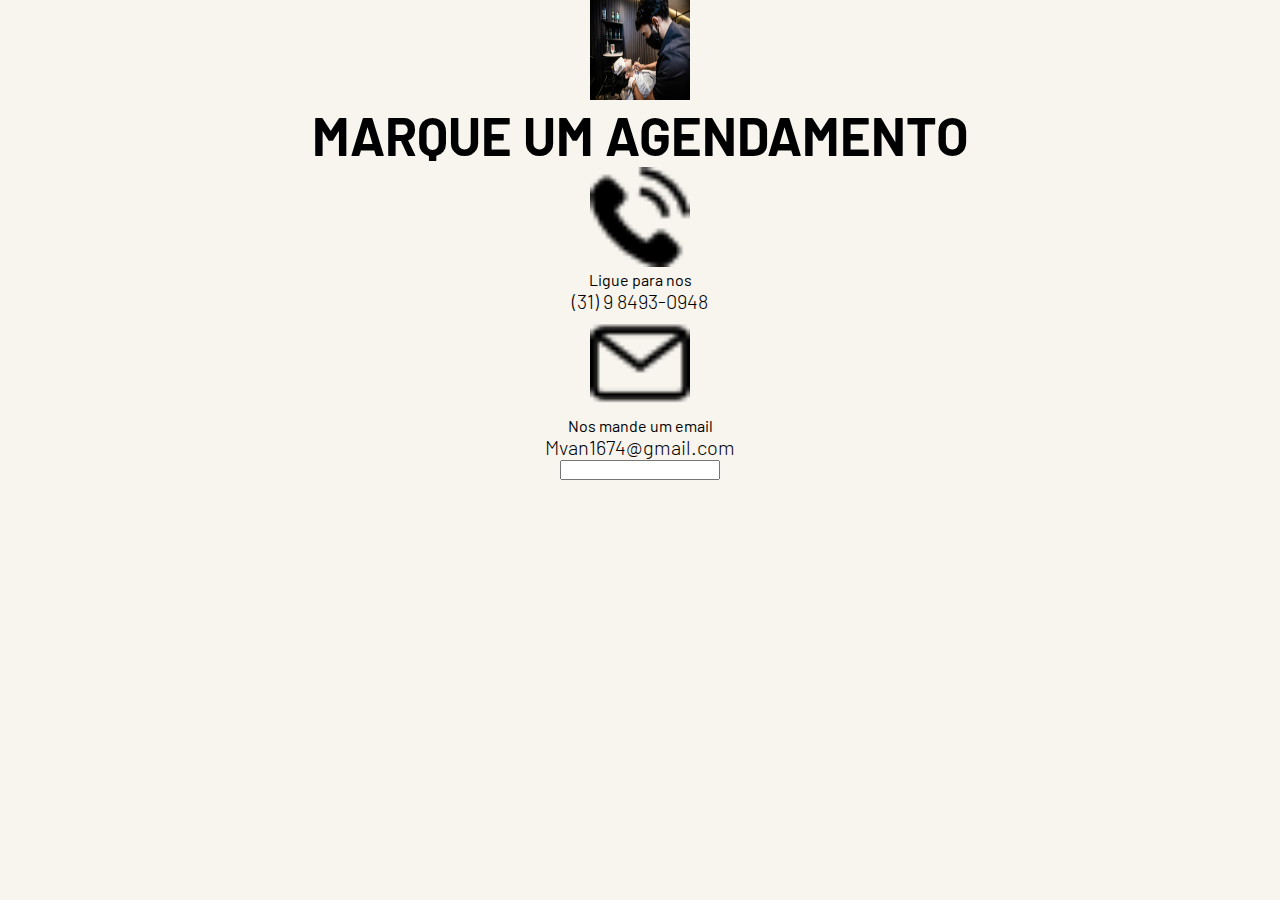
==== index2.html @ 38e4afe4 "estilizei a secao sobre mim e separei a secao barbeiro destaque e contato em outra pagina, confesso " ====
<!DOCTYPE html>
<html lang="en">

<head>
    <meta charset="UTF-8">
    <meta name="viewport" content="width=device-width, initial-scale=1.0">
    <link rel="stylesheet" href="style.css">
    <link rel="preconnect" href="https://fonts.googleapis.com">
    <link rel="preconnect" href="https://fonts.gstatic.com" crossorigin>
    <link href="https://fonts.googleapis.com/css2?family=Work+Sans:ital,wght@0,100..900;1,100..900&display=swap"
        rel="stylesheet">
    <link rel="preconnect" href="https://fonts.googleapis.com">
    <link rel="preconnect" href="https://fonts.gstatic.com" crossorigin>
    <link
        href="https://fonts.googleapis.com/css2?family=Barlow:ital,wght@0,100;0,200;0,300;0,400;0,500;0,600;0,700;0,800;0,900;1,100;1,200;1,300;1,400;1,500;1,600;1,700;1,800;1,900&display=swap"
        rel="stylesheet">
    <title>Seu Barbeiro particular</title>
<body>
    <main>
        <section class="main-box">
            <div class="agendamento">
                <img src="./img/Photo/pexels-photo-5568407.jpeg" alt="">
                <div class="contato">
                    <div class="title">
                        <h2>Marque um agendamento</h2>
                    </div>
                    <div class="phone">
                        <div class="telefone-icon"><img src="./img/icons/telefone.png" alt=""></div>
                        <div class="sub-title">Ligue para nos</div>
                        <div class="text">(31) 9 8493-0948</div>
                    </div>
                    <div class="email">
                        <div class="email-icon"><img src="./img/icons/o-email.png" alt=""></div>
                        <div class="sub-title">Nos mande um email</div>
                        <div class="text">Mvan1674@gmail.com</div>
                    </div>
                </div>
                <div class="caixa-de-mensagem">
                    <label for=""></label>
                    <input type="text">
                </div>
            </div>
        </section>
    </main>
</body>
</html>
---- style.css ----
:root{
    --text- : #121212
    --border: #121212 
    --background-destaque: #ffffff
    --background: #F8F5EF
    --btn: #DEC7A6
}

*{
    margin: 0;
    padding: 0;
    box-sizing: border-box;
    font-family: "Barlow", sans-serif;
}

body{
    width: 100%;
    height: 100vh;
    background-color: #f8f5ef;
}

.main-box{
    display: inline-block;
    align-items:center;
    justify-content: center;
    text-align: center;
    width: 100vw;
    height: 100vh;
    z-index: -2;
}

/*header top*/

.header-top{
    display: flex;
    align-items: center;
    justify-content: center;
    width: 100%;
    height: 50px;
    background-color: #f8f5ef;
}

.header-top .nav-list{
    display: flex;
    align-items: center;
    justify-content: center;
    gap: 20px;
    list-style: none;
}

.header-top .nav-list .list{
    text-decoration: none;
    color: #121212;
    text-transform: uppercase;
}



/*header*/

.header{
    width: 100%;
    height: 80%;
    display: flex;
    align-items:center;
    justify-content:flex-end;
    flex-direction: column;
    gap: 20px;
}

.header::before{
    content: '';
    position:absolute;
    top: 0;
    left: 0;
    width: 100%;
    height: 550px;
    background-image: url(./img/Photo/pexels-photo-3998397.jpeg);
    background-attachment: fixed;
    background-size: cover;
    background-repeat: no-repeat;
    z-index: -1;
}

.title-header{
    font-size: 40px;
    color: #ffffff;
    display: flex;
    flex-direction: column;
}

.sub-title-header{
    color: #ffffff;
    font-family: "Barlow";
    font-size: 15px;
    font-weight:normal;
}

.btns{
    display: flex;
    gap: 70px;
}

.btn-geral{
    width: 140px;
    height: 50px;
    border: none;
    background: #DEC7A6;
    font-weight: 800;
}

.btn-transparente{
    width: 140px;
    height: 45px;
    border: 2px solid #ffffff;
    background: transparent;
    color: #ffffff;
    font-weight: 800;
    transition: 0.5s ease;
    box-shadow: 2px 2px 20px #a8a8a8;
    cursor: pointer;
}

.btn-transparente:hover{
    transform: scale(1.2, 1.2);
}

.infos{
    display: flex;
    align-items: center;
    justify-content: center;
    gap: 200px;
    background-color: #ffffff;
    width: 1240px;
    height: 150px;
    border: 1px solid #121212;
    margin-top: 70px;
}

.info{
    display: flex;
    align-items: center;
    justify-content: center;
    flex-direction: column;
    font-weight: 800;
    gap: 6px;
}

.info .line{
    width: 60px;
    height: 4px;
    background-color: #DEC7A6;
}

.info .text-assunto{
    font-weight: 600;
}

/*porque escolher um barbeiro particular*/

.why{
    display: flex;
    justify-content: center;
    align-items: center;
}

.why-left{
    display: flex;
    align-items: center;
    justify-content: center;
    flex-direction: column;
    width: 100%;
    height: 100%;
}
.why-left .border{
    border: 1px solid #121212;
    padding: 15px;
    text-align: left;
    width: 500px;
    height: 400px;
    margin-left: 150px;
}

.title{
    font-size: 35px;
}

.text{
    font-size: 20px;
    font-weight: 300;
}

.why-right{
    display: flex;
    align-items: center;
    justify-content: center;
    width: 100%;
    height: 100%;
}

.why-right .img img{
    width: 400px;
    height: 500px;
    box-shadow: 5px 5px 20px #9b9b9b;
}

.info-why{
    display: flex;
    align-items: center;
    gap: 130px;
    height: 100px;
    text-align: left;
    padding-bottom: px;
}

.info-why span{
    color: #DEC7A6;
}

.info-text-why{
    font-weight: 800;
    font-size: 40px;
}

.text-assunto{
    font-size: 20px;
    font-weight: 600;
}

/*nossos servicos*/

.sobre-servicos{
    display: flex;
    align-items: center;
    justify-content: center;
    width: 100vw;
    height: 100vh;
}

.sobre-servicos .border{
    display: flex;
    align-items: center;
    justify-content: center;
    flex-direction: column;
}

.border-servicos{
    display: flex;
    align-items: flex-start;
    justify-content: center;
    flex-direction: column;
    border: 1px solid #121212;
    padding: 20px;
    margin: 20px;
    text-align: start;
}

.btns{
    display: flex;
    align-items: center;
    justify-content: center;
}

.border .title{
    padding-bottom: 15px;
}

.servicos-gerais{
    display: grid;
    grid-template-columns: repeat(2, 1fr);
    align-items: flex-start;
    justify-content: center;
    margin: 50px;
    padding: 30px;
    width: auto;
    height: auto;
    background-color: #ffffff;
    box-shadow: 2px 2px 20px #a8a8a8;
}

.especificacao-servicos{
    width: auto;
    height: auto;
    display: flex;
    padding: 20px;
    gap: 20px;
}

.especificacao-servicos .icon img{
    width: 45px;
}

.info-service{
    width: auto;
    height: auto;
    align-items: flex-start;
    justify-content: flex-start;
    text-align: left;
}

.info-service .info-text{
    font-size: 17px;
    padding-bottom: 15px;
    text-transform: uppercase;
}

.info-service .text{
    font-size: 15px;
}

.btn-geral{
    box-shadow: 2px 2px 20px #a8a8a8;
    cursor: pointer;
    transition: 0.5s ease;
}

.btn-geral:hover{
    transform: scale(1.2, 1.2);
}

/*porque nos*/

.porque-nos{
    display: flex;
    align-items: center;
    justify-content: center;
    flex-direction: column;
    margin-top: 50px;
}

.porque-nos .title{
    margin-bottom: 30px;
}

.porque-nos .info-text, .title{
    text-transform: uppercase;
}

.porque-nos .infos{
    display: flex;
    align-items: flex-start;
    justify-content: center;
    width: 80%;
    height: auto;
    margin-top: 30px;
    background: transparent;
    border: none;
}

.porque-nos .info .text{
    font-size: 20px;
    width: 250px;
}

/*sobre mim*/

.sobre-mim{
    width: auto;
    height: auto;
    display: flex;
    flex-wrap: wrap;
    justify-content: center;
    gap: 30px;
}

.sobre-mim .marcosvinicius{
    display: flex;
    align-items: center;
    justify-content: center;
    flex-direction: column;
    gap: 10px;
    background-color: transparent;
    width: 600px;
    height: 350px;
    padding: 20px;
    border: 2px solid #DEC7A6;
    margin: 30px;
}

.sobre-mim .marcosvinicius .efeito-marcos{
    display: flex;
    align-items: center;
    justify-content: center;
    gap: 20px;
}

.sobre-mim .marcosvinicius .img-marcos img{
    width: 150px;
    height: 150px;
    border-radius: 100%;
}

.sobre-mim .marcosvinicius .title{
    font-size: 20px;
}

.sobre-marcos .stars{
    padding-bottom: 20px;
    text-align: left;
}

.marcosvinicius .stars img{
    width: 20px;
    height: 20px;
}

.rede-social{
    display: flex;
    align-items: flex-start;
    justify-content: flex-end;
    padding: 35px;
    width: 360px;
    height: 310px;
    margin: 30px;
    background-color: #DEC7A6;
}

.rede-social .instagram-img img{
    width: 70px;
    height: 70px;
}

.rede-social::before{
    content: "";
    position: absolute;
    display: flex;
    align-items: center;
    justify-content: center;
    width: 350px;
    height: 300px;
    border: 2px solid #121212;
    z-index: -1;
}

/*fotos cortes*/ 

.fotos-corte{
    display: flex;
    align-items: center;
    justify-content: center;
    gap: 30px;
}

.fotos-corte img{
    width: 300px;
    height: 300px;
}

/*alteracoes temporarias*/

.info img{
    width: 35px;
}

.img img{
    width: 100px;
    height: 100px;
}


.sobre-mim img{
    width: 100px;
    height: 100px;
}

.agendamento img{
    width: 100px;
    height: 100px;
}
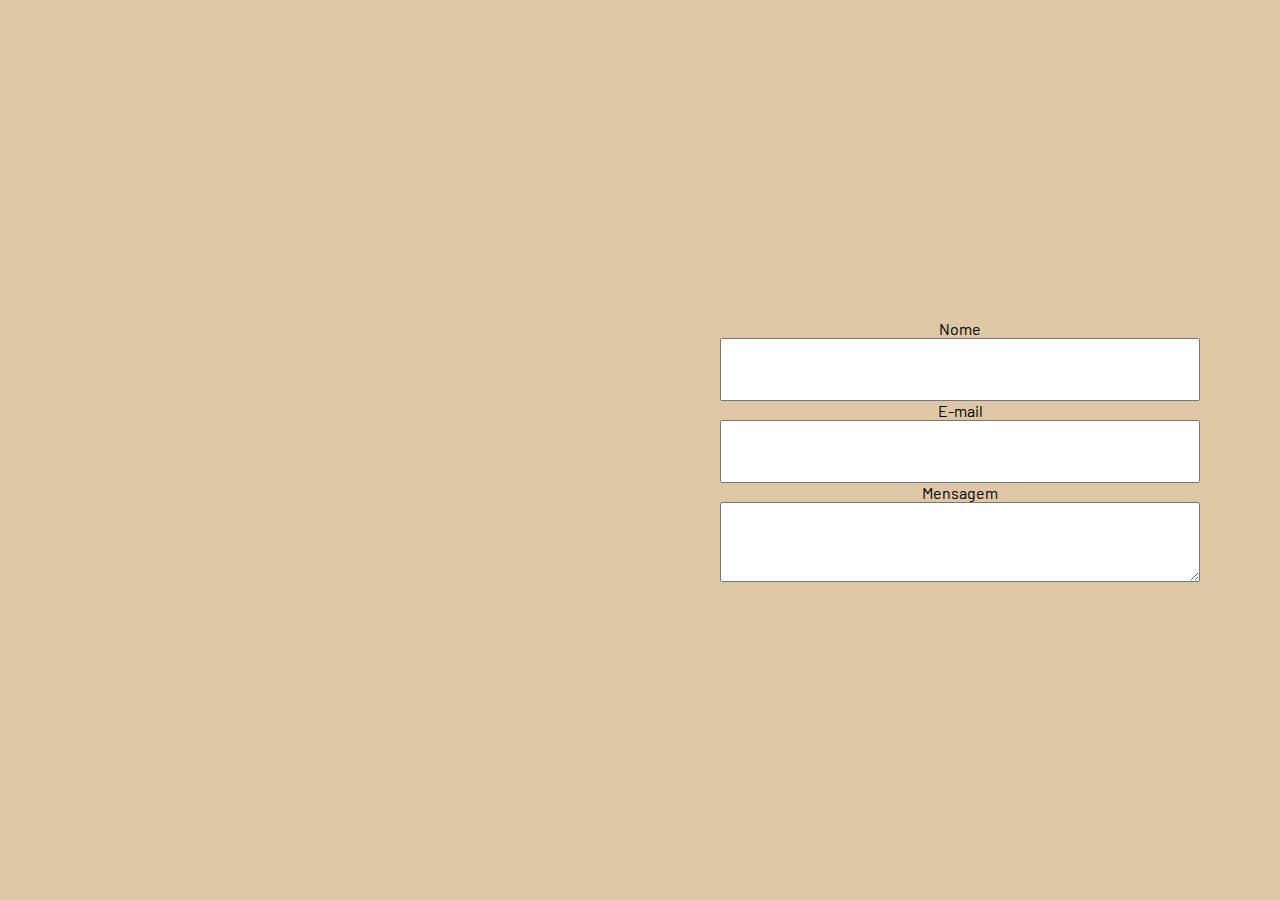
==== commit 883c0b46: "[200~ajustei os erros na definicao do tamanho de cada section. tinha alguns que nao estava definido" ====
--- a/index2.html
+++ b/index2.html
@@ -15,32 +15,22 @@
         href="https://fonts.googleapis.com/css2?family=Barlow:ital,wght@0,100;0,200;0,300;0,400;0,500;0,600;0,700;0,800;0,900;1,100;1,200;1,300;1,400;1,500;1,600;1,700;1,800;1,900&display=swap"
         rel="stylesheet">
     <title>Seu Barbeiro particular</title>
+</head>
 <body>
     <main>
         <section class="main-box">
-            <div class="agendamento">
-                <img src="./img/Photo/pexels-photo-5568407.jpeg" alt="">
-                <div class="contato">
-                    <div class="title">
-                        <h2>Marque um agendamento</h2>
-                    </div>
-                    <div class="phone">
-                        <div class="telefone-icon"><img src="./img/icons/telefone.png" alt=""></div>
-                        <div class="sub-title">Ligue para nos</div>
-                        <div class="text">(31) 9 8493-0948</div>
-                    </div>
-                    <div class="email">
-                        <div class="email-icon"><img src="./img/icons/o-email.png" alt=""></div>
-                        <div class="sub-title">Nos mande um email</div>
-                        <div class="text">Mvan1674@gmail.com</div>
-                    </div>
-                </div>
-                <div class="caixa-de-mensagem">
-                    <label for=""></label>
-                    <input type="text">
-                </div>
+            <div class="formulario">
+                <form action="https://formsubmit.co/ajax/mvan1674@gmail.com" method="post">
+                    <label for="nome">Nome</label>
+                    <input type="text" name="nome" id="nome" required>
+                    <label for="email">E-mail</label>
+                    <input type="email" name="email" id="email" required>
+                    <label for="mensagem">Mensagem</label>
+                    <textarea name="mensagem" id="mensagem" required></textarea>
+                </form>
             </div>
         </section>
     </main>
 </body>
+
 </html>--- a/style.css
+++ b/style.css
@@ -24,7 +24,7 @@
     align-items:center;
     justify-content: center;
     text-align: center;
-    width: 100vw;
+    width: 1920px;
     height: 100vh;
     z-index: -2;
 }
@@ -59,8 +59,8 @@
 /*header*/
 
 .header{
-    width: 100%;
-    height: 80%;
+    width: 100vw;
+    height: 90%;
     display: flex;
     align-items:center;
     justify-content:flex-end;
@@ -74,7 +74,7 @@
     top: 0;
     left: 0;
     width: 100%;
-    height: 550px;
+    height: 90%;
     background-image: url(./img/Photo/pexels-photo-3998397.jpeg);
     background-attachment: fixed;
     background-size: cover;
@@ -146,6 +146,11 @@
     gap: 6px;
 }
 
+.info img{
+    width: 30px;
+    height: 30px;
+}
+
 .info .line{
     width: 60px;
     height: 4px;
@@ -159,6 +164,8 @@
 /*porque escolher um barbeiro particular*/
 
 .why{
+    width: 100vw;
+    height: 100vh;
     display: flex;
     justify-content: center;
     align-items: center;
@@ -169,20 +176,21 @@
     align-items: center;
     justify-content: center;
     flex-direction: column;
-    width: 100%;
-    height: 100%;
-}
+    width: 50vw;
+    height: 100vh;
+}
+
 .why-left .border{
     border: 1px solid #121212;
     padding: 15px;
     text-align: left;
-    width: 500px;
-    height: 400px;
-    margin-left: 150px;
+    width: 50vw;
+    height: 50vh;
+    margin-left:100px;
 }
 
 .title{
-    font-size: 35px;
+    font-size: 30px;
 }
 
 .text{
@@ -194,8 +202,8 @@
     display: flex;
     align-items: center;
     justify-content: center;
-    width: 100%;
-    height: 100%;
+    width: 50vw;
+    height: 50vh;
 }
 
 .why-right .img img{
@@ -288,6 +296,7 @@
 
 .especificacao-servicos .icon img{
     width: 45px;
+    height: 45px;
 }
 
 .info-service{
@@ -321,6 +330,8 @@
 /*porque nos*/
 
 .porque-nos{
+    width: 100vw;
+    height: auto;
     display: flex;
     align-items: center;
     justify-content: center;
@@ -355,8 +366,8 @@
 /*sobre mim*/
 
 .sobre-mim{
-    width: auto;
-    height: auto;
+    width: 100vw;
+    height: 100vh;
     display: flex;
     flex-wrap: wrap;
     justify-content: center;
@@ -435,15 +446,66 @@
 /*fotos cortes*/ 
 
 .fotos-corte{
-    display: flex;
-    align-items: center;
-    justify-content: center;
-    gap: 30px;
-}
-
-.fotos-corte img{
+    width: 100vw;
+    height: auto;
+    display: flex;
+    align-items: center;
+    justify-content: center;
+    gap: 100px;
+}
+
+.corte1-img,
+.corte2-img,
+.corte3-img,
+img{
     width: 300px;
     height: 300px;
+}
+
+.corte1-img, .corte2-img, .corte3-img{
+    box-shadow: 1px 1px 20px #a8a8a8;
+    transition: 0.5s ease;
+}
+
+.corte1-img:hover{
+    transform: scale(1.2, 1.2);
+}
+.corte2-img:hover{
+    transform: scale(1.2, 1.2);
+}
+.corte3-img:hover{
+    transform: scale(1.2, 1.2);
+}
+
+/*formulario*/
+
+.formulario{
+    min-height: 100vh;
+    display: grid;
+    place-items: center;
+    padding: 1rem;
+    background-color: #DEC7A6;
+}
+
+form{
+    width: 100%;
+    max-width: 30rem;
+}
+
+label,
+input,
+textarea,
+button {
+    display: block;
+}
+
+input, 
+textarea, 
+button{
+    width: 100%;
+    font: inherit;
+    padding: 1.25rem;
+    font-weight: 700;
 }
 
 /*alteracoes temporarias*/
@@ -457,11 +519,6 @@
     height: 100px;
 }
 
-
-.sobre-mim img{
-    width: 100px;
-    height: 100px;
-}
 
 .agendamento img{
     width: 100px;
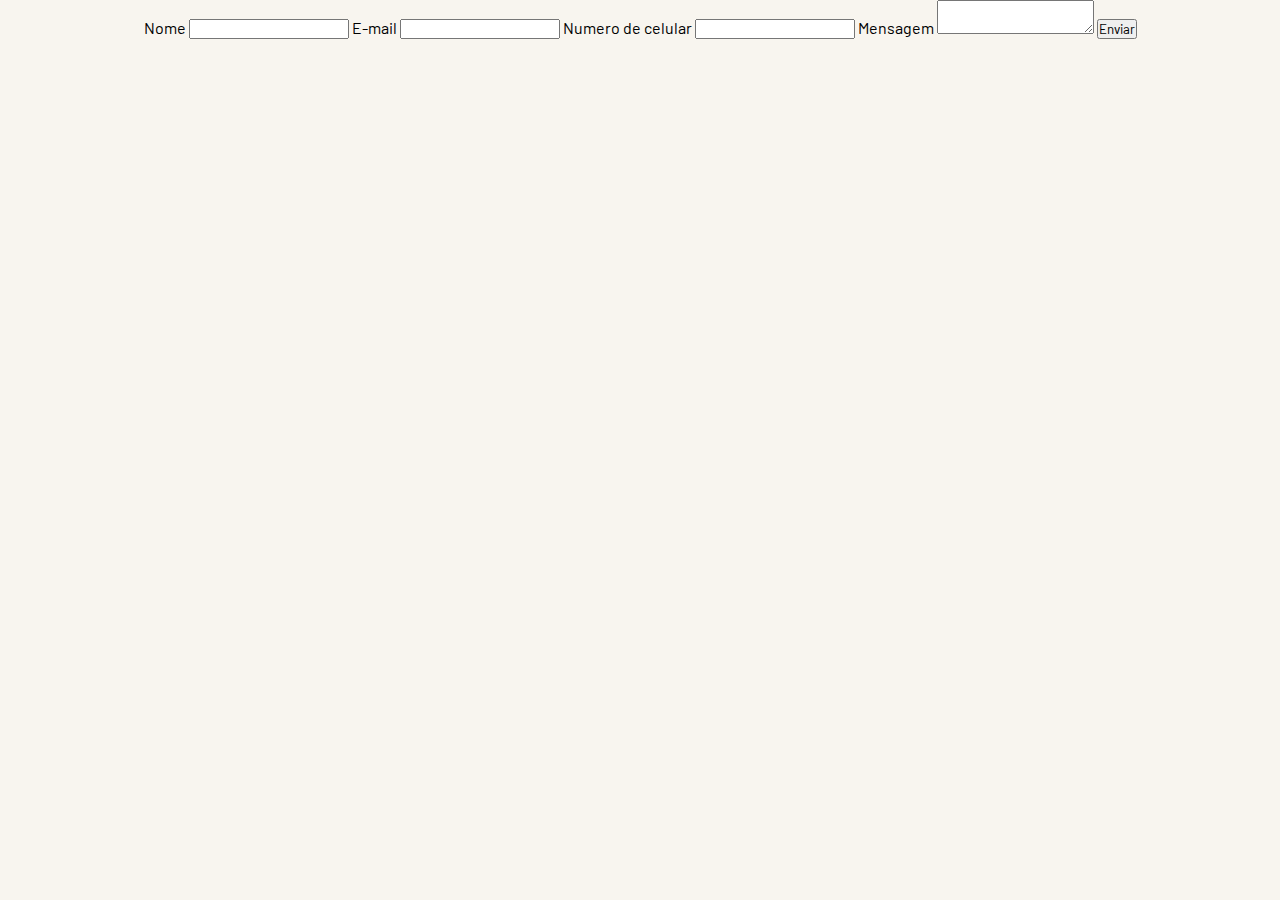
==== commit dbf0c43f: "finalizei a parte bruta do projeto" ====
--- a/index2.html
+++ b/index2.html
@@ -15,22 +15,35 @@
         href="https://fonts.googleapis.com/css2?family=Barlow:ital,wght@0,100;0,200;0,300;0,400;0,500;0,600;0,700;0,800;0,900;1,100;1,200;1,300;1,400;1,500;1,600;1,700;1,800;1,900&display=swap"
         rel="stylesheet">
     <title>Seu Barbeiro particular</title>
+    <title>Formulário de Contato com JavaScript</title>
+    <link rel="stylesheet" href="style.css" />
+    <script defer src="script.js"></script>
 </head>
 <body>
     <main>
         <section class="main-box">
             <div class="formulario">
-                <form action="https://formsubmit.co/ajax/mvan1674@gmail.com" method="post">
-                    <label for="nome">Nome</label>
-                    <input type="text" name="nome" id="nome" required>
+                <form 
+                    action="https://formsubmit.co/mvan1674@gmail.com" 
+                    method="POST"
+                    data-form
+                >
+                    <label for="name">Nome</label>
+                    <input type="text" name="name" id="name" required>
                     <label for="email">E-mail</label>
                     <input type="email" name="email" id="email" required>
+                    <label for="phone">Numero de celular</label>
+                    <input type="number" name="phone" required>
+                    <input type="hidden" name="_captcha"
+                    value="false">
+                    <input type="hidden" name="_next" value="http://127.0.0.1:5500/obrigado.html">
                     <label for="mensagem">Mensagem</label>
                     <textarea name="mensagem" id="mensagem" required></textarea>
+                    <button type="submit" class="btn-form" data-button>Enviar</button>
                 </form>
             </div>
         </section>
     </main>
 </body>
 
-</html>+</html>
--- a/style.css
+++ b/style.css
@@ -14,8 +14,8 @@
 }
 
 body{
-    width: 100%;
-    height: 100vh;
+    width: 100vw;
+    height: auto;
     background-color: #f8f5ef;
 }
 
@@ -24,8 +24,8 @@
     align-items:center;
     justify-content: center;
     text-align: center;
-    width: 1920px;
-    height: 100vh;
+    width: 100vw;
+    height: auto;
     z-index: -2;
 }
 
@@ -35,7 +35,7 @@
     display: flex;
     align-items: center;
     justify-content: center;
-    width: 100%;
+    width: 100vw;
     height: 50px;
     background-color: #f8f5ef;
 }
@@ -60,10 +60,20 @@
 
 .header{
     width: 100vw;
-    height: 90%;
+    height: 90vh;
     display: flex;
     align-items:center;
     justify-content:flex-end;
+    flex-direction: column;
+    gap: 20px;
+}
+
+.header-container{
+    width: 100vw;
+    height: 90%;
+    display: flex;
+    align-items:center;
+    justify-content:center;
     flex-direction: column;
     gap: 20px;
 }
@@ -83,7 +93,7 @@
 }
 
 .title-header{
-    font-size: 40px;
+    font-size: 70px;
     color: #ffffff;
     display: flex;
     flex-direction: column;
@@ -92,7 +102,7 @@
 .sub-title-header{
     color: #ffffff;
     font-family: "Barlow";
-    font-size: 15px;
+    font-size: 35px;
     font-weight:normal;
 }
 
@@ -102,16 +112,17 @@
 }
 
 .btn-geral{
-    width: 140px;
-    height: 50px;
+    width: 15rem;
+    height: 4rem;
     border: none;
     background: #DEC7A6;
     font-weight: 800;
+    font-size: 23px;
 }
 
 .btn-transparente{
-    width: 140px;
-    height: 45px;
+    width: 15rem;
+    height: 4rem;
     border: 2px solid #ffffff;
     background: transparent;
     color: #ffffff;
@@ -119,6 +130,7 @@
     transition: 0.5s ease;
     box-shadow: 2px 2px 20px #a8a8a8;
     cursor: pointer;
+    font-size: 23px;
 }
 
 .btn-transparente:hover{
@@ -127,14 +139,14 @@
 
 .infos{
     display: flex;
-    align-items: center;
-    justify-content: center;
-    gap: 200px;
+    align-items: flex-start;
+    justify-content: space-evenly;
+    gap: 100px;
     background-color: #ffffff;
-    width: 1240px;
-    height: 150px;
+    width: 80%;
+    max-height: 50%;
     border: 1px solid #121212;
-    margin-top: 70px;
+    padding: 2.0rem;
 }
 
 .info{
@@ -144,6 +156,8 @@
     flex-direction: column;
     font-weight: 800;
     gap: 6px;
+    max-width: 100%;
+
 }
 
 .info img{
@@ -165,10 +179,11 @@
 
 .why{
     width: 100vw;
-    height: 100vh;
-    display: flex;
-    justify-content: center;
-    align-items: center;
+    height: auto;
+    display: flex;
+    justify-content: center;
+    align-items: center;
+    padding: 1.5rem;
 }
 
 .why-left{
@@ -177,7 +192,8 @@
     justify-content: center;
     flex-direction: column;
     width: 50vw;
-    height: 100vh;
+    height: auto;
+    margin-left:100px;
 }
 
 .why-left .border{
@@ -185,8 +201,7 @@
     padding: 15px;
     text-align: left;
     width: 50vw;
-    height: 50vh;
-    margin-left:100px;
+    height: auto;
 }
 
 .title{
@@ -203,12 +218,12 @@
     align-items: center;
     justify-content: center;
     width: 50vw;
-    height: 50vh;
+    height: auto;
 }
 
 .why-right .img img{
-    width: 400px;
-    height: 500px;
+    width:40rem;
+    height: 30rem;
     box-shadow: 5px 5px 20px #9b9b9b;
 }
 
@@ -238,11 +253,13 @@
 /*nossos servicos*/
 
 .sobre-servicos{
-    display: flex;
-    align-items: center;
-    justify-content: center;
-    width: 100vw;
-    height: 100vh;
+    width: 100vw;
+    height: auto;
+    display: flex;
+    align-items: center;
+    justify-content: center;
+    width: 100vw;
+    height: auto;
 }
 
 .sobre-servicos .border{
@@ -367,7 +384,7 @@
 
 .sobre-mim{
     width: 100vw;
-    height: 100vh;
+    height: auto;
     display: flex;
     flex-wrap: wrap;
     justify-content: center;
@@ -452,6 +469,8 @@
     align-items: center;
     justify-content: center;
     gap: 100px;
+    padding: 1.5rem;
+    margin-bottom: 1.5rem;
 }
 
 .corte1-img,
@@ -477,14 +496,14 @@
     transform: scale(1.2, 1.2);
 }
 
-/*formulario*/
+/*formulario
 
 .formulario{
     min-height: 100vh;
     display: grid;
     place-items: center;
     padding: 1rem;
-    background-color: #DEC7A6;
+    background-color: #ffffff;
 }
 
 form{
@@ -508,6 +527,155 @@
     font-weight: 700;
 }
 
+input, 
+textarea{
+    margin-bottom: 1rem;
+    color: #f8f5ef;
+    background-color: #a8a8a8;
+    border: 0.125rem solid #ffffff;
+    border-radius: 1.125rem;
+    transition: border-color 0.3s, box-shadow 0.3s;
+}
+
+input:hover,
+input:focus,
+textarea:hover,
+textarea:focus {
+    outline: none;
+    border-color: #DEC7A6;
+    box-shadow: 0 0 0 0.3125rem #26344a;
+}
+
+label{
+    margin-bottom: 0.5rem;
+    color: #84868f;
+}
+
+textarea{
+    min-height: 12.5rem;
+    resize: vertical;
+}
+
+.btn-form{
+    border: none;
+    border-radius: 99px;
+    color: #ffffff;
+    background: #DEC7A6;
+    cursor: pointer;
+    transition: 0.3s;
+}
+
+.btn-form:hover,
+.btn-form:focus{
+    outline: none;
+    background: #d1b081;
+}
+
+.btn-form:disabled{
+    cursor: not-allowed;
+    background: #26344a;
+}
+
+.error,
+.success{
+    text-align: center;
+}
+
+.success{
+    color: greenyellow;
+}
+
+.error{
+    color: tomato;
+}
+
+contato*/
+
+.contato-container{
+    width: 100vw;
+    height: auto;
+    display: flex;
+    align-items: flex-start;
+    justify-content: center;
+    flex-direction: column;
+    padding: 1.5rem;
+    padding-left: 8rem;
+    padding-top: 200px;
+    margin-top: 1.5rem;
+}
+
+.contato-container{
+    background-image: url(./img/Photo/pexels-photo-5568407.jpeg);
+    background-size: 100vw auto;
+    background-attachment:local;
+    background-position: center;
+    background-repeat: no-repeat;
+
+}
+
+.phone,
+.email{
+    width: 20rem;
+    height: 8rem;
+    display:flex;
+    align-items: center;
+    justify-content: center;
+    text-align: left;
+    gap: 50px;
+}
+
+.phone, 
+.email, 
+.contato-container .title {
+    color: #ffffff;
+    text-transform: uppercase;
+}
+
+.contato-info{
+    display: flex;
+    flex-direction: column;
+    gap: 15px;
+}
+
+.contato-container .title{
+    text-align: left;
+
+}
+
+a {
+    color: #ffffff;
+    text-decoration: none;
+}
+
+
+.phone{
+    margin-top: 40px;
+}
+
+.phone .icon img, 
+.email .icon img{
+    width: 70px;
+    height: 70px;
+    background-color: #ffffff;
+    padding: 10px;
+}
+
+/*footer*/
+
+.footer{
+    background-color: #121212;
+    width: 100vw;
+    height: 60px;
+    display: flex;
+    align-items: center;
+    justify-content: flex-start;
+    padding-left: 10rem;
+}
+
+.footer p{
+    text-align: center;
+    color: #DEC7A6;
+}
 /*alteracoes temporarias*/
 
 .info img{
--- a/style.css
+++ b/style.css
@@ -14,8 +14,8 @@
 }
 
 body{
-    width: 100%;
-    height: 100vh;
+    width: 100vw;
+    height: auto;
     background-color: #f8f5ef;
 }
 
@@ -24,8 +24,8 @@
     align-items:center;
     justify-content: center;
     text-align: center;
-    width: 1920px;
-    height: 100vh;
+    width: 100vw;
+    height: auto;
     z-index: -2;
 }
 
@@ -35,7 +35,7 @@
     display: flex;
     align-items: center;
     justify-content: center;
-    width: 100%;
+    width: 100vw;
     height: 50px;
     background-color: #f8f5ef;
 }
@@ -60,10 +60,20 @@
 
 .header{
     width: 100vw;
-    height: 90%;
+    height: 90vh;
     display: flex;
     align-items:center;
     justify-content:flex-end;
+    flex-direction: column;
+    gap: 20px;
+}
+
+.header-container{
+    width: 100vw;
+    height: 90%;
+    display: flex;
+    align-items:center;
+    justify-content:center;
     flex-direction: column;
     gap: 20px;
 }
@@ -83,7 +93,7 @@
 }
 
 .title-header{
-    font-size: 40px;
+    font-size: 70px;
     color: #ffffff;
     display: flex;
     flex-direction: column;
@@ -92,7 +102,7 @@
 .sub-title-header{
     color: #ffffff;
     font-family: "Barlow";
-    font-size: 15px;
+    font-size: 35px;
     font-weight:normal;
 }
 
@@ -102,16 +112,17 @@
 }
 
 .btn-geral{
-    width: 140px;
-    height: 50px;
+    width: 15rem;
+    height: 4rem;
     border: none;
     background: #DEC7A6;
     font-weight: 800;
+    font-size: 23px;
 }
 
 .btn-transparente{
-    width: 140px;
-    height: 45px;
+    width: 15rem;
+    height: 4rem;
     border: 2px solid #ffffff;
     background: transparent;
     color: #ffffff;
@@ -119,6 +130,7 @@
     transition: 0.5s ease;
     box-shadow: 2px 2px 20px #a8a8a8;
     cursor: pointer;
+    font-size: 23px;
 }
 
 .btn-transparente:hover{
@@ -127,14 +139,14 @@
 
 .infos{
     display: flex;
-    align-items: center;
-    justify-content: center;
-    gap: 200px;
+    align-items: flex-start;
+    justify-content: space-evenly;
+    gap: 100px;
     background-color: #ffffff;
-    width: 1240px;
-    height: 150px;
+    width: 80%;
+    max-height: 50%;
     border: 1px solid #121212;
-    margin-top: 70px;
+    padding: 2.0rem;
 }
 
 .info{
@@ -144,6 +156,8 @@
     flex-direction: column;
     font-weight: 800;
     gap: 6px;
+    max-width: 100%;
+
 }
 
 .info img{
@@ -165,10 +179,11 @@
 
 .why{
     width: 100vw;
-    height: 100vh;
-    display: flex;
-    justify-content: center;
-    align-items: center;
+    height: auto;
+    display: flex;
+    justify-content: center;
+    align-items: center;
+    padding: 1.5rem;
 }
 
 .why-left{
@@ -177,7 +192,8 @@
     justify-content: center;
     flex-direction: column;
     width: 50vw;
-    height: 100vh;
+    height: auto;
+    margin-left:100px;
 }
 
 .why-left .border{
@@ -185,8 +201,7 @@
     padding: 15px;
     text-align: left;
     width: 50vw;
-    height: 50vh;
-    margin-left:100px;
+    height: auto;
 }
 
 .title{
@@ -203,12 +218,12 @@
     align-items: center;
     justify-content: center;
     width: 50vw;
-    height: 50vh;
+    height: auto;
 }
 
 .why-right .img img{
-    width: 400px;
-    height: 500px;
+    width:40rem;
+    height: 30rem;
     box-shadow: 5px 5px 20px #9b9b9b;
 }
 
@@ -238,11 +253,13 @@
 /*nossos servicos*/
 
 .sobre-servicos{
-    display: flex;
-    align-items: center;
-    justify-content: center;
-    width: 100vw;
-    height: 100vh;
+    width: 100vw;
+    height: auto;
+    display: flex;
+    align-items: center;
+    justify-content: center;
+    width: 100vw;
+    height: auto;
 }
 
 .sobre-servicos .border{
@@ -367,7 +384,7 @@
 
 .sobre-mim{
     width: 100vw;
-    height: 100vh;
+    height: auto;
     display: flex;
     flex-wrap: wrap;
     justify-content: center;
@@ -452,6 +469,8 @@
     align-items: center;
     justify-content: center;
     gap: 100px;
+    padding: 1.5rem;
+    margin-bottom: 1.5rem;
 }
 
 .corte1-img,
@@ -477,14 +496,14 @@
     transform: scale(1.2, 1.2);
 }
 
-/*formulario*/
+/*formulario
 
 .formulario{
     min-height: 100vh;
     display: grid;
     place-items: center;
     padding: 1rem;
-    background-color: #DEC7A6;
+    background-color: #ffffff;
 }
 
 form{
@@ -508,6 +527,155 @@
     font-weight: 700;
 }
 
+input, 
+textarea{
+    margin-bottom: 1rem;
+    color: #f8f5ef;
+    background-color: #a8a8a8;
+    border: 0.125rem solid #ffffff;
+    border-radius: 1.125rem;
+    transition: border-color 0.3s, box-shadow 0.3s;
+}
+
+input:hover,
+input:focus,
+textarea:hover,
+textarea:focus {
+    outline: none;
+    border-color: #DEC7A6;
+    box-shadow: 0 0 0 0.3125rem #26344a;
+}
+
+label{
+    margin-bottom: 0.5rem;
+    color: #84868f;
+}
+
+textarea{
+    min-height: 12.5rem;
+    resize: vertical;
+}
+
+.btn-form{
+    border: none;
+    border-radius: 99px;
+    color: #ffffff;
+    background: #DEC7A6;
+    cursor: pointer;
+    transition: 0.3s;
+}
+
+.btn-form:hover,
+.btn-form:focus{
+    outline: none;
+    background: #d1b081;
+}
+
+.btn-form:disabled{
+    cursor: not-allowed;
+    background: #26344a;
+}
+
+.error,
+.success{
+    text-align: center;
+}
+
+.success{
+    color: greenyellow;
+}
+
+.error{
+    color: tomato;
+}
+
+contato*/
+
+.contato-container{
+    width: 100vw;
+    height: auto;
+    display: flex;
+    align-items: flex-start;
+    justify-content: center;
+    flex-direction: column;
+    padding: 1.5rem;
+    padding-left: 8rem;
+    padding-top: 200px;
+    margin-top: 1.5rem;
+}
+
+.contato-container{
+    background-image: url(./img/Photo/pexels-photo-5568407.jpeg);
+    background-size: 100vw auto;
+    background-attachment:local;
+    background-position: center;
+    background-repeat: no-repeat;
+
+}
+
+.phone,
+.email{
+    width: 20rem;
+    height: 8rem;
+    display:flex;
+    align-items: center;
+    justify-content: center;
+    text-align: left;
+    gap: 50px;
+}
+
+.phone, 
+.email, 
+.contato-container .title {
+    color: #ffffff;
+    text-transform: uppercase;
+}
+
+.contato-info{
+    display: flex;
+    flex-direction: column;
+    gap: 15px;
+}
+
+.contato-container .title{
+    text-align: left;
+
+}
+
+a {
+    color: #ffffff;
+    text-decoration: none;
+}
+
+
+.phone{
+    margin-top: 40px;
+}
+
+.phone .icon img, 
+.email .icon img{
+    width: 70px;
+    height: 70px;
+    background-color: #ffffff;
+    padding: 10px;
+}
+
+/*footer*/
+
+.footer{
+    background-color: #121212;
+    width: 100vw;
+    height: 60px;
+    display: flex;
+    align-items: center;
+    justify-content: flex-start;
+    padding-left: 10rem;
+}
+
+.footer p{
+    text-align: center;
+    color: #DEC7A6;
+}
 /*alteracoes temporarias*/
 
 .info img{
